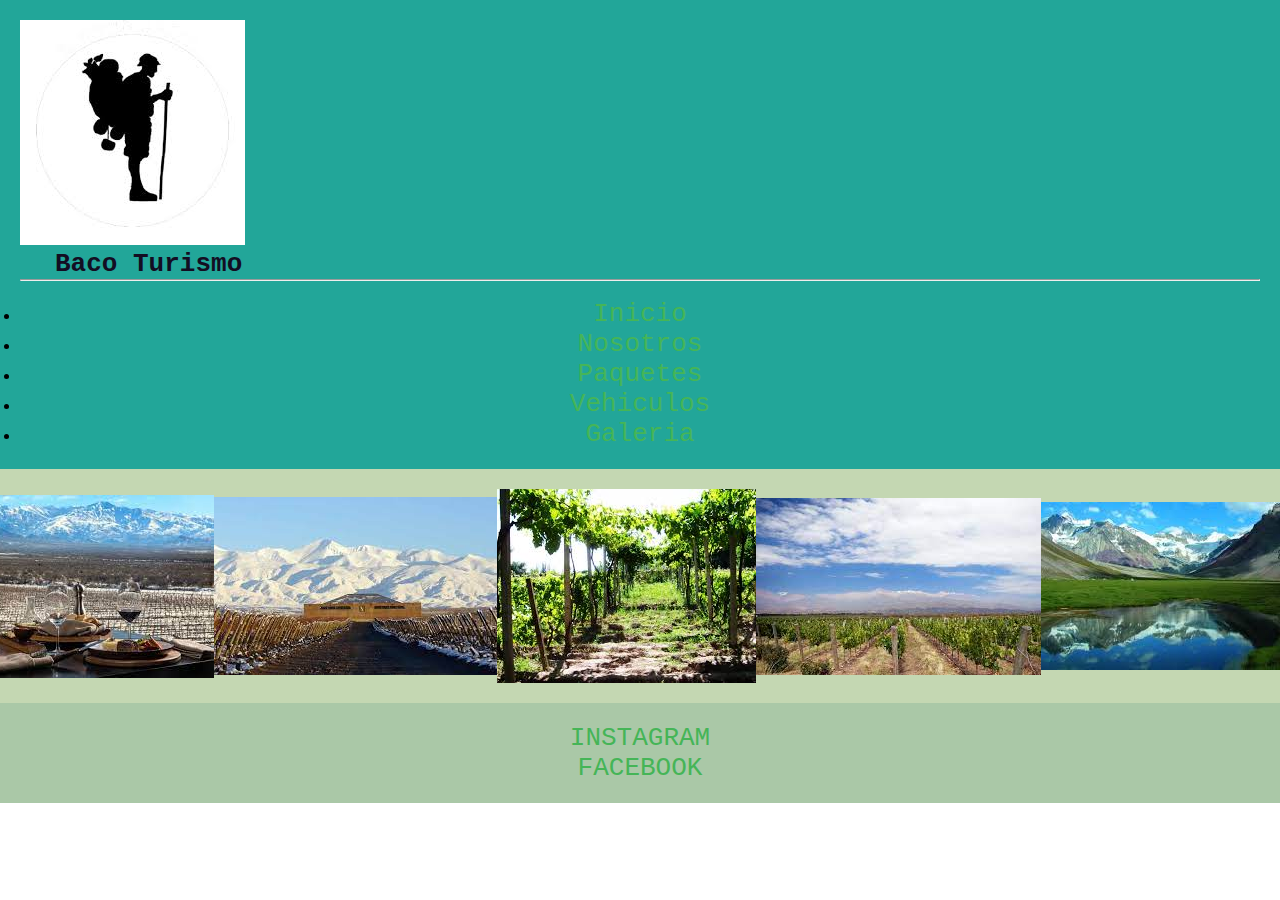
==== Pages/Galeria.html @ a8baffe7 "index terminado" ====
<!DOCTYPE html>
<html lang="en">

<head>
    <meta charset="UTF-8">
    <meta name="viewport" content="width=device-width, initial-scale=1.0">
    <link rel="shortcut icon" href="../Resources/Trekking.jpg">
    <link rel="stylesheet" href="../css/style.css">
    <title>Galeria</title>
    <link href="https://cdn.jsdelivr.net/npm/bootstrap@5.3.0/dist/css/bootstrap.min.css" rel="stylesheet" integrity="sha384-9ndCyUaIbzAi2FUVXJi0CjmCapSmO7SnpJef0486qhLnuZ2cdeRhO02iuK6FUUVM" crossorigin="anonymous">
</head>

<body>
    <header>
        <!-- Header -->
        <img src="../Resources/Trekking.jpg" alt="Turismo">
        <h1 class="nombre-emprendimiento">Baco Turismo</h1>
        <hr>
        <br>
        <nav>
            <ul>
                <li><a href="../index.html">Inicio</a></li>
                <li><a href="../Pages/Nosotros.html">Nosotros</a></li>
                <li><a href="../Pages/Paquetes.html">Paquetes</a></li>
                <li><a href="../Pages/Vehiculos.html">Vehiculos</a></li>
                <li><a href="../Pages/Galeria.html">Galeria</a></li>
            </ul>
        </nav>
    </header>
    <main>
        <!-- main -->
        <div>
            <img src="../Resources/AlmuerzoBodega.jpg" alt="AlmuerzoBodega">
            <img src="../Resources/BodegaNevada.jpg" alt="BodegaNevada">
            <img src="../Resources/Parrales.jpg" alt="Parrales">
            <img src="../Resources/viñedosValle.jpg" alt="ViñedosValleDedUco">
            <img src="../Resources/ParqueAconcagua.jpg" alt="ParqueAconcague">
        </div>
    </main>
    <footer>
        <!-- Footer -->
        <a href="https://www.instagram.com/mendocity._/?igshid=MzRlODBiNWFlZA%3D%3D">INSTAGRAM</a>
        <a href="https://www.facebook.com/Turismo.Mza?mibextid=ZbWKwL">FACEBOOK</a>
    </footer>
</footer>
<script src="https://cdn.jsdelivr.net/npm/bootstrap@5.3.0/dist/js/bootstrap.bundle.min.js" integrity="sha384-geWF76RCwLtnZ8qwWowPQNguL3RmwHVBC9FhGdlKrxdiJJigb/j/68SIy3Te4Bkz" crossorigin="anonymous"></script>
</body>

</html>
---- css/style.css ----
* {
    margin: 0px;
    padding: 0px;
    font-family: sans-serif;
}

header {
    background-color:rgb(34, 166, 153);
    padding: 20px;
}

.primera-mayuscula ::first-letter{
    text-transform: uppercase;
}

.logo {
    width: 200px;
    margin-left:10px;
}

.nombre-emprendimiento{
    color: rgb(19, 13, 34);
    font-family: monospace;
    margin-left: 35px;   
}

a {
    color: rgb(31, 16, 32);
    list-style: none;
    display: flex;
    justify-content: center;
    justify-content: space-around;
    font-size: xx-large;
    font-weight:200px;
    text-decoration: none;
    font-family: monospace;
    color: rgb(46, 28, 62);
}

a:link{
    color: rgb(69, 181, 87);
}

a:visited{
    color: rgb(186, 154, 13);
}


main {
    background-color: rgb(196, 215, 178);
    padding: 20px;
}

iframe{ margin-left: 150px;
    margin-top: 50px;
    margin-bottom: 50px;
}

p {
    font-size: x-large;
    font-weight: bold;
    font-family: monospace;
    color: rgb(46, 28, 62);
    margin: 10px;
}


article {
    display: flex;
    justify-content: center;
}

h2 {
    font-family: monospace;
    font-size: x-large;
    font-weight: bolder;
    color: rgb(46, 28, 62);
    margin: 40px;
    padding: 10px;
}

div{
    display: flex;
    justify-content: center;
    align-items: center;
}

article .que-hacer{
    width: 1000px;
    display: flex;
    justify-content: center
}

.ver-mas{
    text-decoration: none;
    color: black;
    font-size:xx-large
}

h4 {
    font-family: monospace;
    font-size: x-large;
    font-weight: bolder;
    color: rgb(46, 28, 62);
    margin: 15px;
    display: flex;
    justify-content: center;
}

.reservas{
text-transform: uppercase;
background-color: rgb(103, 170, 189);
}


.fecha-reserva {
    margin: 40px;
    padding: 10px;
    border: double 
}

.container{
    width: 100vw;
    list-style-type: none;
    display: grid;
    grid-template-columns: 400px 400px 400px;
    background-color: rgb(34, 166, 153);
    font-size: medium;
    border: dotted rgb(50, 105, 105);
    display: flex;
}

.hijo1-container{
    flex-wrap: wrap;
    padding: 8px;
    text-align: start;
}

.hijo2-container{
    flex-wrap: wrap;
    padding: 8px;
    text-align: start;
}

.hijo3-container{
    flex-wrap: wrap;
    padding: 8px;
    text-align: start;
}


footer{
    background-color: rgb(170, 200, 167);
    padding: 20px;
}

.historia{
    font-family: monospace;
    font-size: large;
}

.video-nosotros{
 margin-left: 400px;   
}

h5{
    font-family: monospace;
    font-size: large;
    color: rgb(46, 28, 62);
    margin: 15px;
    display: flex;
    justify-content: center;
    text-decoration: underline;
}

.autos div{
    display: flex;
 justify-content: center;
}

.titulos-paquetes{
    font-family: monospace;
    font-size: large;
    color: rgb(46, 28, 62);
    font-weight: bolder;
}

.info-paquetes{
    font-family: monospace;
    font-size: medium;
    color: rgb(46, 28, 62);
}
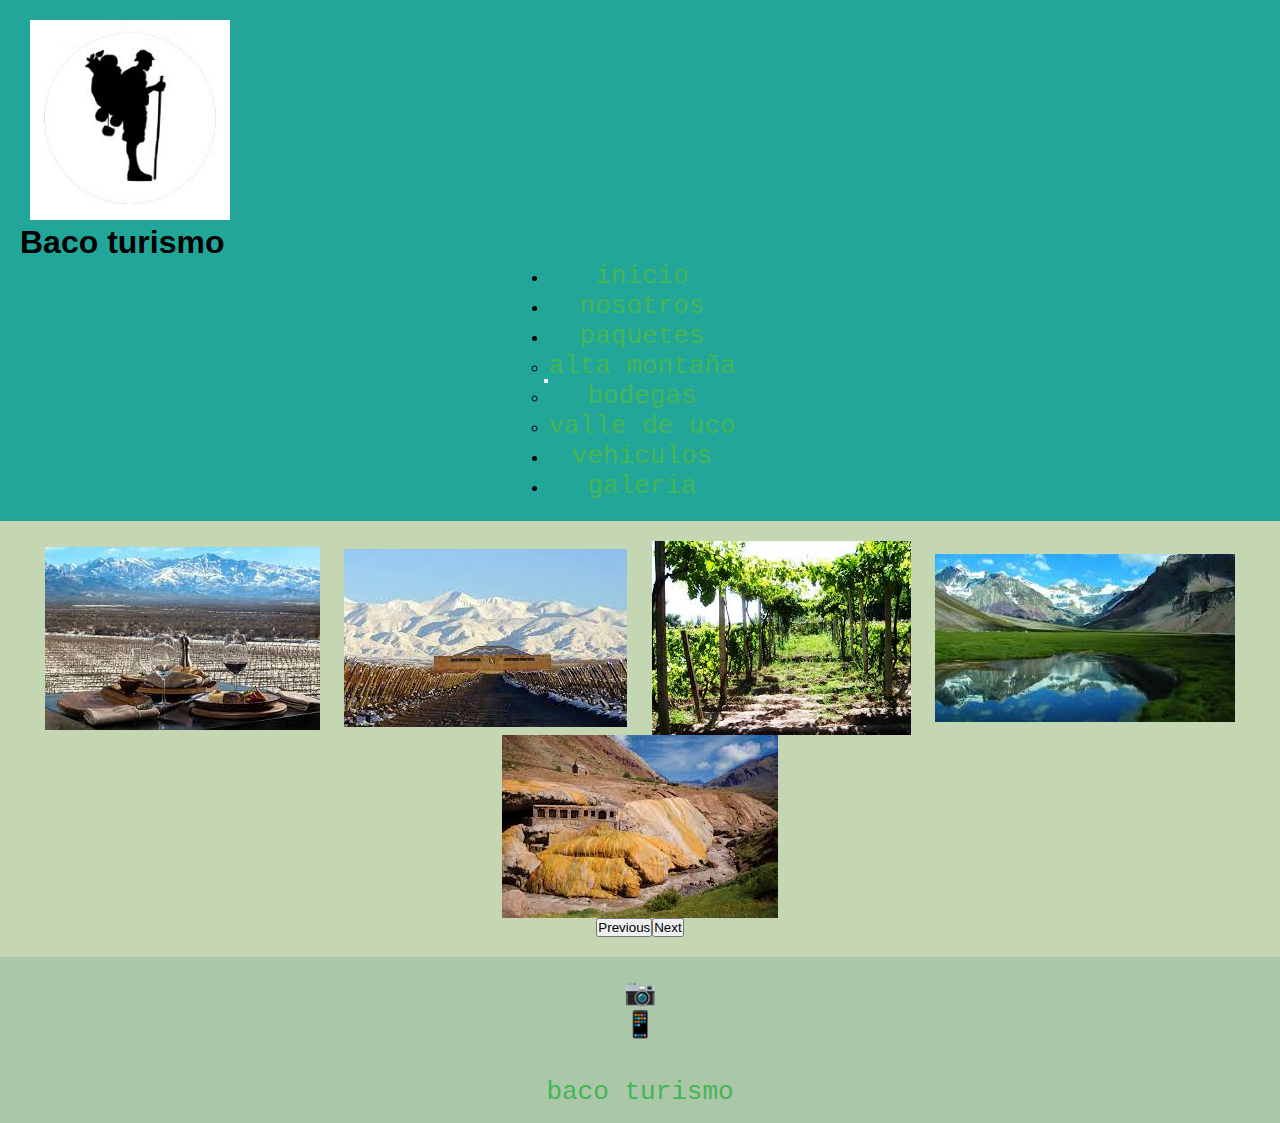
==== commit ff1c5c71: "terminados-cinco-html" ====
--- a/Pages/Galeria.html
+++ b/Pages/Galeria.html
@@ -7,43 +7,108 @@
     <link rel="shortcut icon" href="../Resources/Trekking.jpg">
     <link rel="stylesheet" href="../css/style.css">
     <title>Galeria</title>
-    <link href="https://cdn.jsdelivr.net/npm/bootstrap@5.3.0/dist/css/bootstrap.min.css" rel="stylesheet" integrity="sha384-9ndCyUaIbzAi2FUVXJi0CjmCapSmO7SnpJef0486qhLnuZ2cdeRhO02iuK6FUUVM" crossorigin="anonymous">
+    <link href="https://cdn.jsdelivr.net/npm/bootstrap@5.3.0/dist/css/bootstrap.min.css" rel="stylesheet"
+        integrity="sha384-9ndCyUaIbzAi2FUVXJi0CjmCapSmO7SnpJef0486qhLnuZ2cdeRhO02iuK6FUUVM" crossorigin="anonymous">
+</head>
+
+<!DOCTYPE html>
+<html lang="en">
+
+<head>
+    <meta charset="UTF-8">
+    <meta name="viewport" content="width=device-width, initial-scale=1.0">
+    <link rel="shortcut icon" href="./Resources/Trekking.jpg">
+    <link rel="stylesheet" href="../css/style.css">
+    <title>Proyecto Turismo</title>
+    <link href="https://cdn.jsdelivr.net/npm/bootstrap@5.3.0/dist/css/bootstrap.min.css" rel="stylesheet"
+        integrity="sha384-9ndCyUaIbzAi2FUVXJi0CjmCapSmO7SnpJef0486qhLnuZ2cdeRhO02iuK6FUUVM" crossorigin="anonymous">
 </head>
 
 <body>
+    <!-- Header -->
     <header>
-        <!-- Header -->
-        <img src="../Resources/Trekking.jpg" alt="Turismo">
-        <h1 class="nombre-emprendimiento">Baco Turismo</h1>
-        <hr>
-        <br>
-        <nav>
-            <ul>
-                <li><a href="../index.html">Inicio</a></li>
-                <li><a href="../Pages/Nosotros.html">Nosotros</a></li>
-                <li><a href="../Pages/Paquetes.html">Paquetes</a></li>
-                <li><a href="../Pages/Vehiculos.html">Vehiculos</a></li>
-                <li><a href="../Pages/Galeria.html">Galeria</a></li>
-            </ul>
-        </nav>
+        <section>
+            <img class="logo" id="arriba" src="../Resources/Trekking.jpg" alt="turismo">
+            <h1>Baco turismo</h1>
+        </section>
+        <div class="primera-mayuscula">
+            <nav class="navbar navbar-expand-lg bg-body-tertiary">
+                <div class="content-fluid">
+                    <button class="navbar-toggler" type="button" data-bs-toggle="collapse"
+                        data-bs-target="#navbarSupportedContent" aria-controls="navbarSupportedContent"
+                        aria-expanded="false" aria-label="Toggle navigation">
+                        <span class="navbar-toggler-icon"></span>
+                    </button>
+                    <div class="collapse navbar-collapse" id="navbarSupportedContent">
+                        <ul class="navbar-nav me-auto mb-2 mb-lg-0">
+                            <li class="nav-item">
+                                <a class="nav-link active" aria-current="page" href="../index.html">inicio</a>
+                            </li>
+                            <li class="nav-item">
+                                <a class="nav-link" href="../Pages/Nosotros.html">nosotros</a>
+                            </li>
+                            <li class="nav-item dropdown">
+                                <a class="nav-link dropdown-toggle" href="#" role="button" data-bs-toggle="dropdown"
+                                    aria-expanded="false">
+                                    paquetes
+                                </a>
+                                <ul class="dropdown-menu font-monospace">
+                                    <li><a class="dropdown-item" href="../Pages/Paquetes.html">alta montaña</a></li>
+                                    <li><a class="dropdown-item" href="../Pages/Paquetes.html">bodegas</a></li>
+                                    <li><a class="dropdown-item" href="../Pages/Paquetes.html">valle de uco</a></li>
+                                </ul>
+                            </li>
+                            <li class="nav-item">
+                                <a class="nav-link" href="../Pages/Vehiculos.html">vehiculos</a>
+                            </li>
+                            <li class="nav-item">
+                                <a class="nav-link" href="../Pages/Galeria.html">galeria</a>
+                            </li>
+                        </ul>
+                    </div>
+                </div>
+            </nav>
+        </div>
     </header>
     <main>
-        <!-- main -->
-        <div>
-            <img src="../Resources/AlmuerzoBodega.jpg" alt="AlmuerzoBodega">
-            <img src="../Resources/BodegaNevada.jpg" alt="BodegaNevada">
-            <img src="../Resources/Parrales.jpg" alt="Parrales">
-            <img src="../Resources/viñedosValle.jpg" alt="ViñedosValleDedUco">
-            <img src="../Resources/ParqueAconcagua.jpg" alt="ParqueAconcague">
+        <div id="carouselExample" class="carousel slide">
+            <div class="carousel-inner">
+                <div class="carousel-item active">
+                    <img src="../Resources/AlmuerzoBodega.jpg" class="w-40" alt="almuerzo-bodega">
+                </div>
+                <div class="carousel-item">
+                    <img src="../Resources/BodegaNevada.jpg" class="w-40" alt="bodega-nevada">
+                </div>
+                <div class="carousel-item">
+                    <img src="../Resources/Parrales.jpg" class="w-40" alt="parrales">
+                </div>
+                <div class="carousel-item">
+                    <img src="../Resources/ParqueAconcagua.jpg" class="w-40" alt="parque-acocagua">
+                </div>
+                <div class="carousel-item">
+                    <img src="../Resources/PuenteDedlInca.jpg" class="w-40" alt="puente-del-inca">
+                </div>
+            </div>
+            <button class="carousel-control-prev" type="button" data-bs-target="#carouselExample" data-bs-slide="prev">
+                <span class="carousel-control-prev-icon" aria-hidden="true"></span>
+                <span class="visually-hidden">Previous</span>
+            </button>
+            <button class="carousel-control-next" type="button" data-bs-target="#carouselExample" data-bs-slide="next">
+                <span class="carousel-control-next-icon" aria-hidden="true"></span>
+                <span class="visually-hidden">Next</span>
+            </button>
         </div>
     </main>
     <footer>
-        <!-- Footer -->
-        <a href="https://www.instagram.com/mendocity._/?igshid=MzRlODBiNWFlZA%3D%3D">INSTAGRAM</a>
-        <a href="https://www.facebook.com/Turismo.Mza?mibextid=ZbWKwL">FACEBOOK</a>
+        <a href="https://instagram.com/turismo.mendoza?igshid=MzRlODBiNWFlZA==">📷</a>
+        <a href="https://www.facebook.com/Turismo.Mza?mibextid=ZbWKwL">📱</a>
+        <br>
+        <br>
+        <a href="#arriba">baco turismo</a>
     </footer>
-</footer>
-<script src="https://cdn.jsdelivr.net/npm/bootstrap@5.3.0/dist/js/bootstrap.bundle.min.js" integrity="sha384-geWF76RCwLtnZ8qwWowPQNguL3RmwHVBC9FhGdlKrxdiJJigb/j/68SIy3Te4Bkz" crossorigin="anonymous"></script>
+    <script src="https://cdn.jsdelivr.net/npm/bootstrap@5.3.0/dist/js/bootstrap.bundle.min.js"
+        integrity="sha384-geWF76RCwLtnZ8qwWowPQNguL3RmwHVBC9FhGdlKrxdiJJigb/j/68SIy3Te4Bkz"
+        crossorigin="anonymous"></script>
 </body>
 
 </html>--- a/css/style.css
+++ b/css/style.css
@@ -25,7 +25,7 @@
 }
 
 a {
-    color: rgb(31, 16, 32);
+    color: rgb(206, 96, 213);
     list-style: none;
     display: flex;
     justify-content: center;
@@ -42,7 +42,7 @@
 }
 
 a:visited{
-    color: rgb(186, 154, 13);
+    color: rgb(38, 13, 167);
 }
 
 
@@ -80,9 +80,12 @@
 }
 
 div{
-    display: flex;
+    padding: auto;
+    display: flex;
+    flex-wrap: wrap;
     justify-content: center;
     align-items: center;
+    color: 27,127,204,.8
 }
 
 article .que-hacer{
@@ -148,45 +151,100 @@
     text-align: start;
 }
 
+article{
+    display: flex;
+    justify-content: center;
+    flex-wrap: wrap;
+}
+
+.video-nosotros{
+ margin:auto;   
+}
+
+.paquetes-turisticos{
+    width: 1200px;
+    margin: auto;
+}
+.img-1{
+    width: 400px;
+    padding: 5px;
+    text-align: center;
+}
+
+.img-2{
+    width: 400px;
+    padding: 5px;
+    text-align: center;
+}
+
+.img-3{
+    width: 400px;
+    padding: 5px;
+    text-align: center;
+}
+
+.titulos-paquetes{
+    font-family: monospace;
+    font-size: large;
+    color: rgb(46, 28, 62);
+    font-weight: bolder;
+}
+.paquete-1{
+    padding: 5px;
+    text-align: center;
+}
+
+.paquete-2{
+    padding: 5px;
+    text-align: center;
+}
+
+.paquete-3{
+    padding: 5px;
+    text-align: center;
+}
+
+.info-paquetes{
+    font-family: monospace;
+    font-size: medium;
+    color: rgb(46, 28, 62);
+}
+
+.info-1{
+    padding: 5px;
+    text-align: left;
+}
+
+.info-2{
+    padding: 5px;
+    text-align: left;
+}
+
+.info-3{
+    padding: 5px;
+    text-align: left;
+}
+
+h5{
+    font-family: monospace;
+    font-size: large;
+    color: rgb(46, 28, 62);
+    margin: 15px;
+    display: flex;
+    justify-content: center;
+    text-decoration: underline;
+}
+
+.autos div{
+    display: flex;
+ justify-content: center;
+}
+
+.carousel-inner{
+justify-content: space-evenly;
+}
 
 footer{
     background-color: rgb(170, 200, 167);
     padding: 20px;
-}
-
-.historia{
-    font-family: monospace;
-    font-size: large;
-}
-
-.video-nosotros{
- margin-left: 400px;   
-}
-
-h5{
-    font-family: monospace;
-    font-size: large;
-    color: rgb(46, 28, 62);
-    margin: 15px;
-    display: flex;
-    justify-content: center;
-    text-decoration: underline;
-}
-
-.autos div{
-    display: flex;
- justify-content: center;
-}
-
-.titulos-paquetes{
-    font-family: monospace;
-    font-size: large;
-    color: rgb(46, 28, 62);
-    font-weight: bolder;
-}
-
-.info-paquetes{
-    font-family: monospace;
-    font-size: medium;
-    color: rgb(46, 28, 62);
 }--- a/css/style.css
+++ b/css/style.css
@@ -25,7 +25,7 @@
 }
 
 a {
-    color: rgb(31, 16, 32);
+    color: rgb(206, 96, 213);
     list-style: none;
     display: flex;
     justify-content: center;
@@ -42,7 +42,7 @@
 }
 
 a:visited{
-    color: rgb(186, 154, 13);
+    color: rgb(38, 13, 167);
 }
 
 
@@ -80,9 +80,12 @@
 }
 
 div{
-    display: flex;
+    padding: auto;
+    display: flex;
+    flex-wrap: wrap;
     justify-content: center;
     align-items: center;
+    color: 27,127,204,.8
 }
 
 article .que-hacer{
@@ -148,45 +151,100 @@
     text-align: start;
 }
 
+article{
+    display: flex;
+    justify-content: center;
+    flex-wrap: wrap;
+}
+
+.video-nosotros{
+ margin:auto;   
+}
+
+.paquetes-turisticos{
+    width: 1200px;
+    margin: auto;
+}
+.img-1{
+    width: 400px;
+    padding: 5px;
+    text-align: center;
+}
+
+.img-2{
+    width: 400px;
+    padding: 5px;
+    text-align: center;
+}
+
+.img-3{
+    width: 400px;
+    padding: 5px;
+    text-align: center;
+}
+
+.titulos-paquetes{
+    font-family: monospace;
+    font-size: large;
+    color: rgb(46, 28, 62);
+    font-weight: bolder;
+}
+.paquete-1{
+    padding: 5px;
+    text-align: center;
+}
+
+.paquete-2{
+    padding: 5px;
+    text-align: center;
+}
+
+.paquete-3{
+    padding: 5px;
+    text-align: center;
+}
+
+.info-paquetes{
+    font-family: monospace;
+    font-size: medium;
+    color: rgb(46, 28, 62);
+}
+
+.info-1{
+    padding: 5px;
+    text-align: left;
+}
+
+.info-2{
+    padding: 5px;
+    text-align: left;
+}
+
+.info-3{
+    padding: 5px;
+    text-align: left;
+}
+
+h5{
+    font-family: monospace;
+    font-size: large;
+    color: rgb(46, 28, 62);
+    margin: 15px;
+    display: flex;
+    justify-content: center;
+    text-decoration: underline;
+}
+
+.autos div{
+    display: flex;
+ justify-content: center;
+}
+
+.carousel-inner{
+justify-content: space-evenly;
+}
 
 footer{
     background-color: rgb(170, 200, 167);
     padding: 20px;
-}
-
-.historia{
-    font-family: monospace;
-    font-size: large;
-}
-
-.video-nosotros{
- margin-left: 400px;   
-}
-
-h5{
-    font-family: monospace;
-    font-size: large;
-    color: rgb(46, 28, 62);
-    margin: 15px;
-    display: flex;
-    justify-content: center;
-    text-decoration: underline;
-}
-
-.autos div{
-    display: flex;
- justify-content: center;
-}
-
-.titulos-paquetes{
-    font-family: monospace;
-    font-size: large;
-    color: rgb(46, 28, 62);
-    font-weight: bolder;
-}
-
-.info-paquetes{
-    font-family: monospace;
-    font-size: medium;
-    color: rgb(46, 28, 62);
 }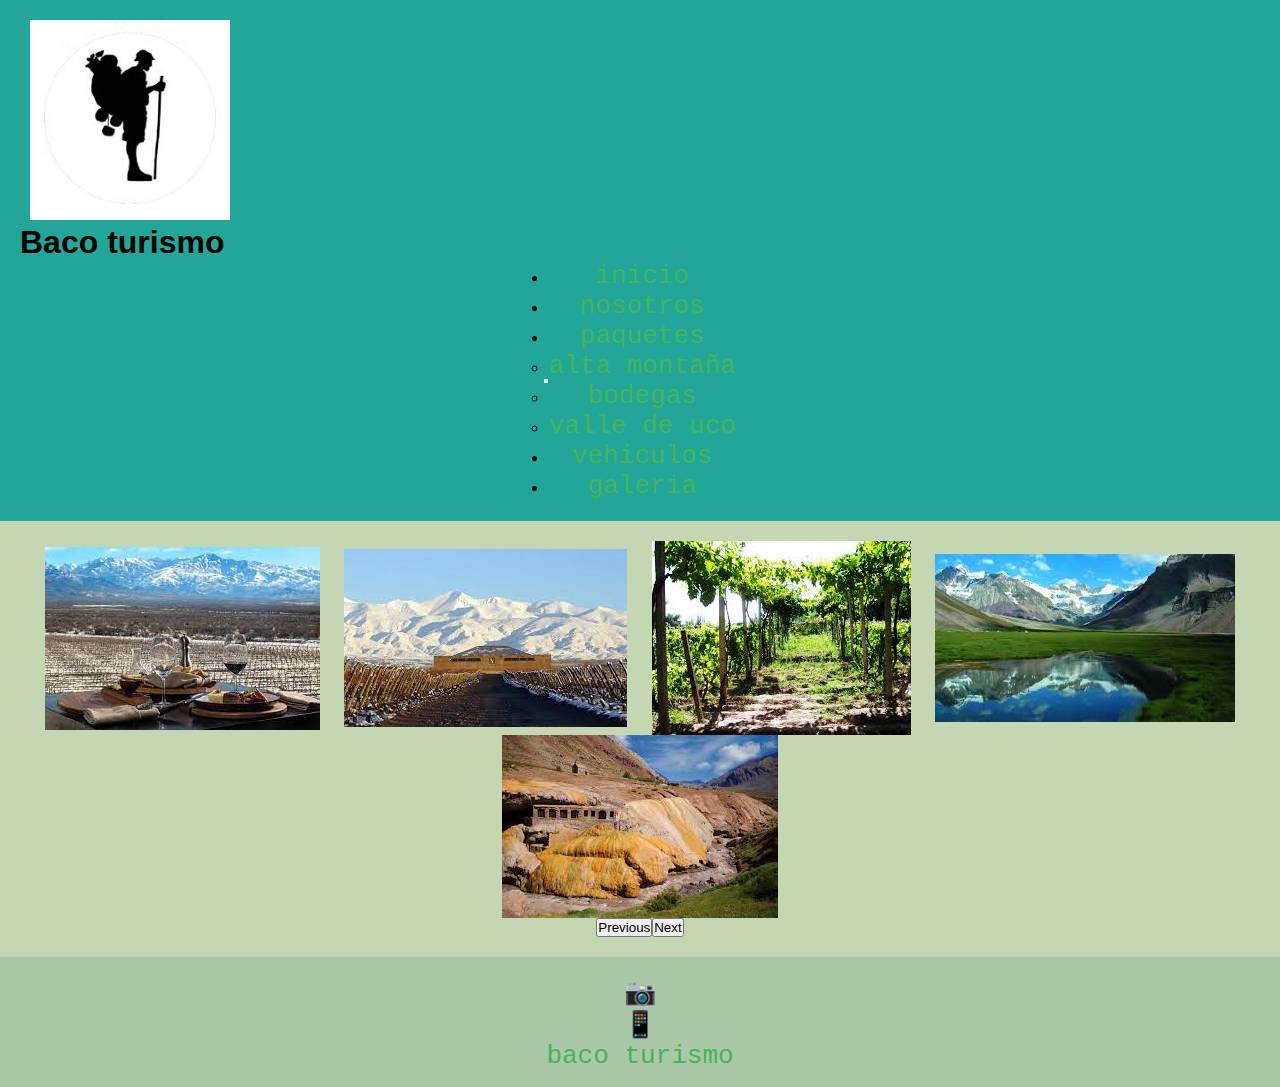
==== commit cbb50891: "responsive-listo" ====
--- a/Pages/Galeria.html
+++ b/Pages/Galeria.html
@@ -102,8 +102,6 @@
     <footer>
         <a href="https://instagram.com/turismo.mendoza?igshid=MzRlODBiNWFlZA==">📷</a>
         <a href="https://www.facebook.com/Turismo.Mza?mibextid=ZbWKwL">📱</a>
-        <br>
-        <br>
         <a href="#arriba">baco turismo</a>
     </footer>
     <script src="https://cdn.jsdelivr.net/npm/bootstrap@5.3.0/dist/js/bootstrap.bundle.min.js"
--- a/css/style.css
+++ b/css/style.css
@@ -51,11 +51,6 @@
     padding: 20px;
 }
 
-iframe{ margin-left: 150px;
-    margin-top: 50px;
-    margin-bottom: 50px;
-}
-
 p {
     font-size: x-large;
     font-weight: bold;
@@ -63,7 +58,6 @@
     color: rgb(46, 28, 62);
     margin: 10px;
 }
-
 
 article {
     display: flex;
@@ -160,13 +154,22 @@
 .video-nosotros{
  margin:auto;   
 }
+ /* probando */
+.grilla-padre1 {
+    background-color:  rgb(196, 215, 178);
+    border: 4px rgb(12, 64, 64) dotted;
+    display: grid;
+    grid-template-columns: repeat(3, 1fr);
+}
+
+
 
 .paquetes-turisticos{
     width: 1200px;
     margin: auto;
 }
-.img-1{
-    width: 400px;
+.img-1{  
+ width: 400px;
     padding: 5px;
     text-align: center;
 }
@@ -223,6 +226,12 @@
 .info-3{
     padding: 5px;
     text-align: left;
+}
+.tabla-paquetes{
+    display: block;
+}
+.card-mobile{
+    display: none;
 }
 
 h5{
@@ -247,4 +256,36 @@
 footer{
     background-color: rgb(170, 200, 167);
     padding: 20px;
-}+}
+
+@media(max-width:412px){
+    div {
+        display: flex;
+        flex-wrap: wrap;
+        justify-content: flex-end;
+        align-items: center;
+    }
+
+    div .accordion-body{
+        display: flex;
+        justify-content: center;
+    }
+
+    div .accordion-item{
+        display: flex;
+        justify-content: center;
+    }
+
+    div .carrousel-iner{
+        margin: 20px;
+    }
+
+    .tabla-paquetes{
+        display: none;
+    }
+
+    .card-mobile{
+        display: block;
+        font-size: xx-small;
+    }
+}
--- a/css/style.css
+++ b/css/style.css
@@ -51,11 +51,6 @@
     padding: 20px;
 }
 
-iframe{ margin-left: 150px;
-    margin-top: 50px;
-    margin-bottom: 50px;
-}
-
 p {
     font-size: x-large;
     font-weight: bold;
@@ -63,7 +58,6 @@
     color: rgb(46, 28, 62);
     margin: 10px;
 }
-
 
 article {
     display: flex;
@@ -160,13 +154,22 @@
 .video-nosotros{
  margin:auto;   
 }
+ /* probando */
+.grilla-padre1 {
+    background-color:  rgb(196, 215, 178);
+    border: 4px rgb(12, 64, 64) dotted;
+    display: grid;
+    grid-template-columns: repeat(3, 1fr);
+}
+
+
 
 .paquetes-turisticos{
     width: 1200px;
     margin: auto;
 }
-.img-1{
-    width: 400px;
+.img-1{  
+ width: 400px;
     padding: 5px;
     text-align: center;
 }
@@ -223,6 +226,12 @@
 .info-3{
     padding: 5px;
     text-align: left;
+}
+.tabla-paquetes{
+    display: block;
+}
+.card-mobile{
+    display: none;
 }
 
 h5{
@@ -247,4 +256,36 @@
 footer{
     background-color: rgb(170, 200, 167);
     padding: 20px;
-}+}
+
+@media(max-width:412px){
+    div {
+        display: flex;
+        flex-wrap: wrap;
+        justify-content: flex-end;
+        align-items: center;
+    }
+
+    div .accordion-body{
+        display: flex;
+        justify-content: center;
+    }
+
+    div .accordion-item{
+        display: flex;
+        justify-content: center;
+    }
+
+    div .carrousel-iner{
+        margin: 20px;
+    }
+
+    .tabla-paquetes{
+        display: none;
+    }
+
+    .card-mobile{
+        display: block;
+        font-size: xx-small;
+    }
+}
